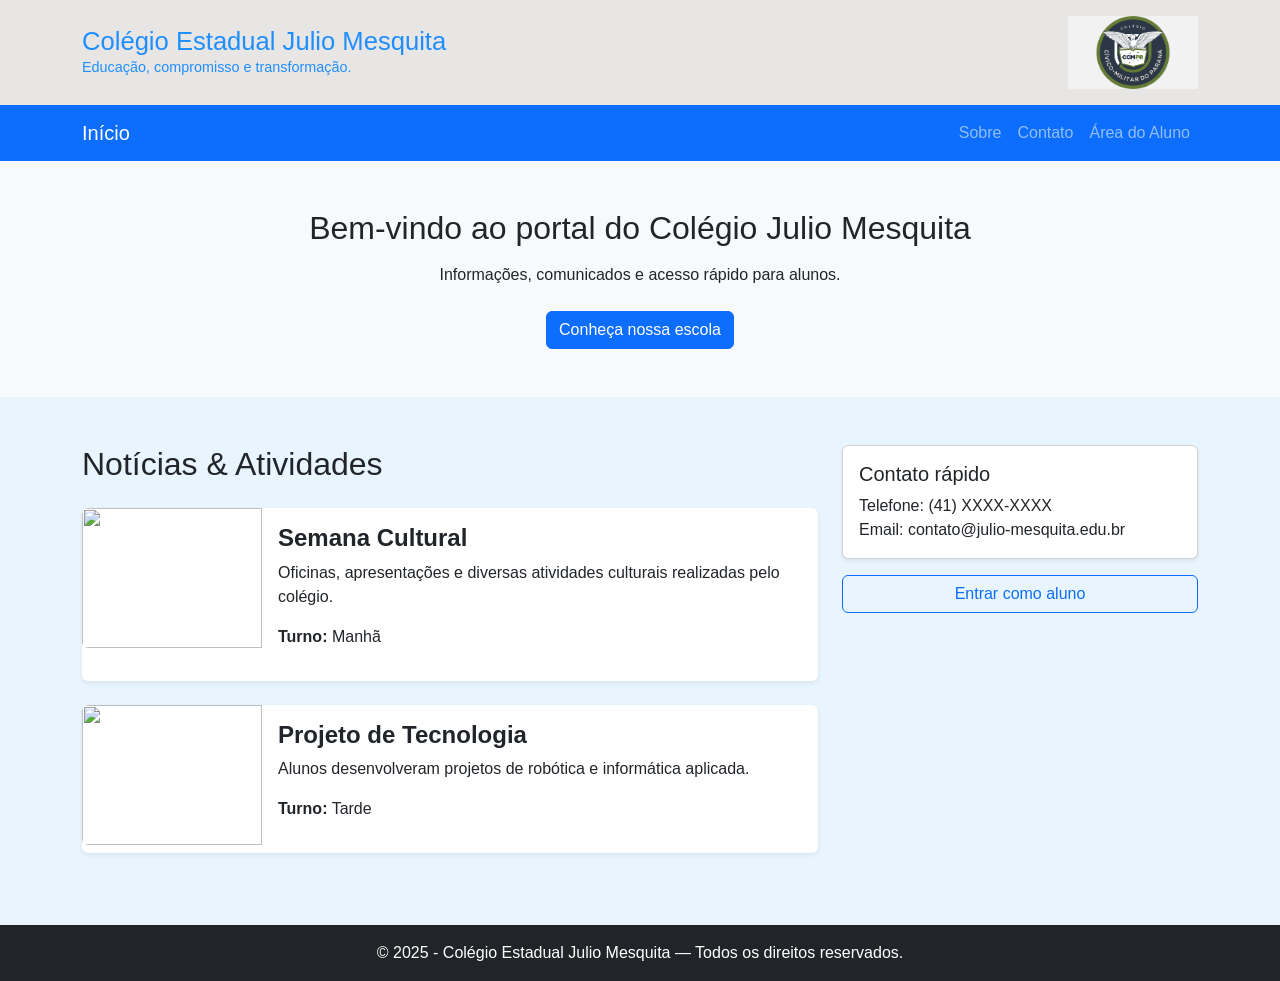
==== index.html @ 928d1023 "." ====
<!DOCTYPE html>
<html lang="pt-BR">
<head>
  <meta charset="utf-8">
  <title>Colégio Estadual Julio Mesquita</title>
  <meta name="viewport" content="width=device-width,initial-scale=1">

  <!-- Bootstrap -->
  <link href="https://cdn.jsdelivr.net/npm/bootstrap@5.3.2/dist/css/bootstrap.min.css" rel="stylesheet">

  <!-- Seu CSS -->
  <link rel="stylesheet" href="css/style.css">
</head>
<body>

<!-- ================= CABEÇALHO SUPERIOR ================= -->
<header class="py-3" style="background:rgb(232, 229, 229); color:#1f8fff;">
  <div class="container d-flex justify-content-between align-items-center">
    <div>
      <h1 class="m-0" style="font-size:1.6rem;">Colégio Estadual Julio Mesquita</h1>
      <p class="m-0" style="font-size:0.9rem;">Educação, compromisso e transformação.</p>
    </div>

    <!-- LOGO -->
    <img src="logo.png" alt="Logo" class="logo-escola">
  </div>
</header>

<!-- ================= NAVBAR ================= -->
<nav class="navbar navbar-expand-lg navbar-dark bg-primary">
  <div class="container">
    <a class="navbar-brand" href="index.html">Início</a>

    <button class="navbar-toggler" type="button" data-bs-toggle="collapse" data-bs-target="#nav">
      <span class="navbar-toggler-icon"></span>
    </button>

    <div id="nav" class="collapse navbar-collapse">
      <ul class="navbar-nav ms-auto">

        <li class="nav-item">
          <a class="nav-link" href="sobre.html">Sobre</a>
        </li>

        <li class="nav-item">
          <a class="nav-link" href="contato.html">Contato</a>
        </li>

        <li class="nav-item">
          <a class="nav-link" href="login.html">Área do Aluno</a>
        </li>

      </ul>
    </div>
  </div>
</nav>

<!-- ================= BANNER ================= -->
<header class="bg-light py-5">
  <div class="container text-center">
    <h2 class="mb-3">Bem-vindo ao portal do Colégio Julio Mesquita</h2>

    <p class="mb-4">Informações, comunicados e acesso rápido para alunos.</p>

    <a href="sobre.html" class="btn btn-primary">Conheça nossa escola</a>
  </div>
</header>

<!-- ================= CONTEÚDO PRINCIPAL ================= -->
<main class="container my-5">
  <div class="row">

    <!-- COLUNA DAS NOTÍCIAS COM FOTOS (IGUAL MARISTA) -->
    <div class="col-md-8">
      <h2 class="mb-4">Notícias & Atividades</h2>

      <!-- CARD 1 -->
      <div class="noticia-card d-flex mb-4 bg-white shadow-sm rounded">
        <img src="img/foto1.jpg" class="noticia-img rounded-start" alt="">
        <div class="p-3">
          <h4 class="fw-bold">Semana Cultural</h4>
          <p>Oficinas, apresentações e diversas atividades culturais realizadas pelo colégio.</p>
          <p><b>Turno:</b> Manhã</p>
        </div>
      </div>

      <!-- CARD 2 -->
      <div class="noticia-card d-flex mb-4 bg-white shadow-sm rounded">
        <img src="img/foto2.jpg" class="noticia-img rounded-start" alt="">
        <div class="p-3">
          <h4 class="fw-bold">Projeto de Tecnologia</h4>
          <p>Alunos desenvolveram projetos de robótica e informática aplicada.</p>
          <p><b>Turno:</b> Tarde</p>
        </div>
      </div>
    </div>

    <!-- COLUNA LATERAL -->
    <aside class="col-md-4">

      <div class="card mb-3 shadow-sm">
        <div class="card-body">
          <h5 class="card-title">Contato rápido</h5>
          <p class="card-text">
            Telefone: (41) XXXX-XXXX <br>
            Email: contato@julio-mesquita.edu.br
          </p>
        </div>
      </div>

      <a class="btn btn-outline-primary w-100" href="login.html">Entrar como aluno</a>

    </aside>

  </div>
</main>

<!-- ================= RODAPÉ ================= -->
<footer class="bg-dark text-white py-3">
  <div class="container text-center">
    © 2025 - Colégio Estadual Julio Mesquita — Todos os direitos reservados.
  </div>
</footer>

<!-- BOOTSTRAP JS -->
<script src="https://cdn.jsdelivr.net/npm/bootstrap@5.3.2/dist/js/bootstrap.bundle.min.js"></script>

</body>
</html>
---- css/style.css ----
/* Fundo geral */
body {
  margin: 0;
  font-family: Arial;
  background: #e8f5ff;
}

/* HEADER MAIOR E MAIS BONITO */
.header-principal {
  background: rgb(235, 233, 233);
  color: rgb(34, 34, 124);
  height: 190px; /* Aumentei a área azul */
}

/* Título e links alinhados à esquerda */
.titulo-escola h1 {
  font-size: 26px; /* Diminuído */
  margin: 0;
}

.titulo-escola nav a {
  margin-right: 15px;
  color: white;
  text-decoration: none;
  font-weight: bold;
  font-size: 19px;
}

/* LOGO NA DIREITA */
.logo-escola {
  width: 130px;  /* ajuste de tamanho */
  height: auto;
  margin-left: 20px;
}

/* Formulários */
.login-container, .painel-container {
  width: 350px;
  background: white;
  padding: 25px;
  margin: 60px auto;
  border-radius: 12px;
  box-shadow: 0 0 15px #0002;
  text-align: center;
  border-top: 5px solid #1f8fff;
}

/* Labels */
label {
  display: block;
  text-align: left;
  margin-bottom: 4px;
  font-weight: bold;
  color: #1f8fff;
}

/* Inputs */
input {
  width: 100%;
  padding: 10px;
  margin-bottom: 15px;
  border: 2px solid #1f8fff;
  border-radius: 6px;
}

/* Botões */
button {
  background: #1f8fff;
  border: none;
  padding: 12px;
  width: 100%;
  color: white;
  font-size: 16px;
  border-radius: 8px;
  cursor: pointer;
}

button:hover {
  background: #006fe6;
}

.logout {
  background: #ff3131;
}

.erro {
  color: red;
  margin-top: 10px;
}
/* ======== NOTÍCIAS COM FOTOS (ESTILO MARISTA) ======== */

.noticia-card {
  display: flex;
  border-radius: 10px;
  overflow: hidden;
}

.noticia-img {
  width: 180px;
  height: 140px;
  object-fit: cover;
}

.noticia-card .p-3 {
  flex: 1;
}

.titulo-noticias {
  font-weight: bold;
  margin-bottom: 20px;
}
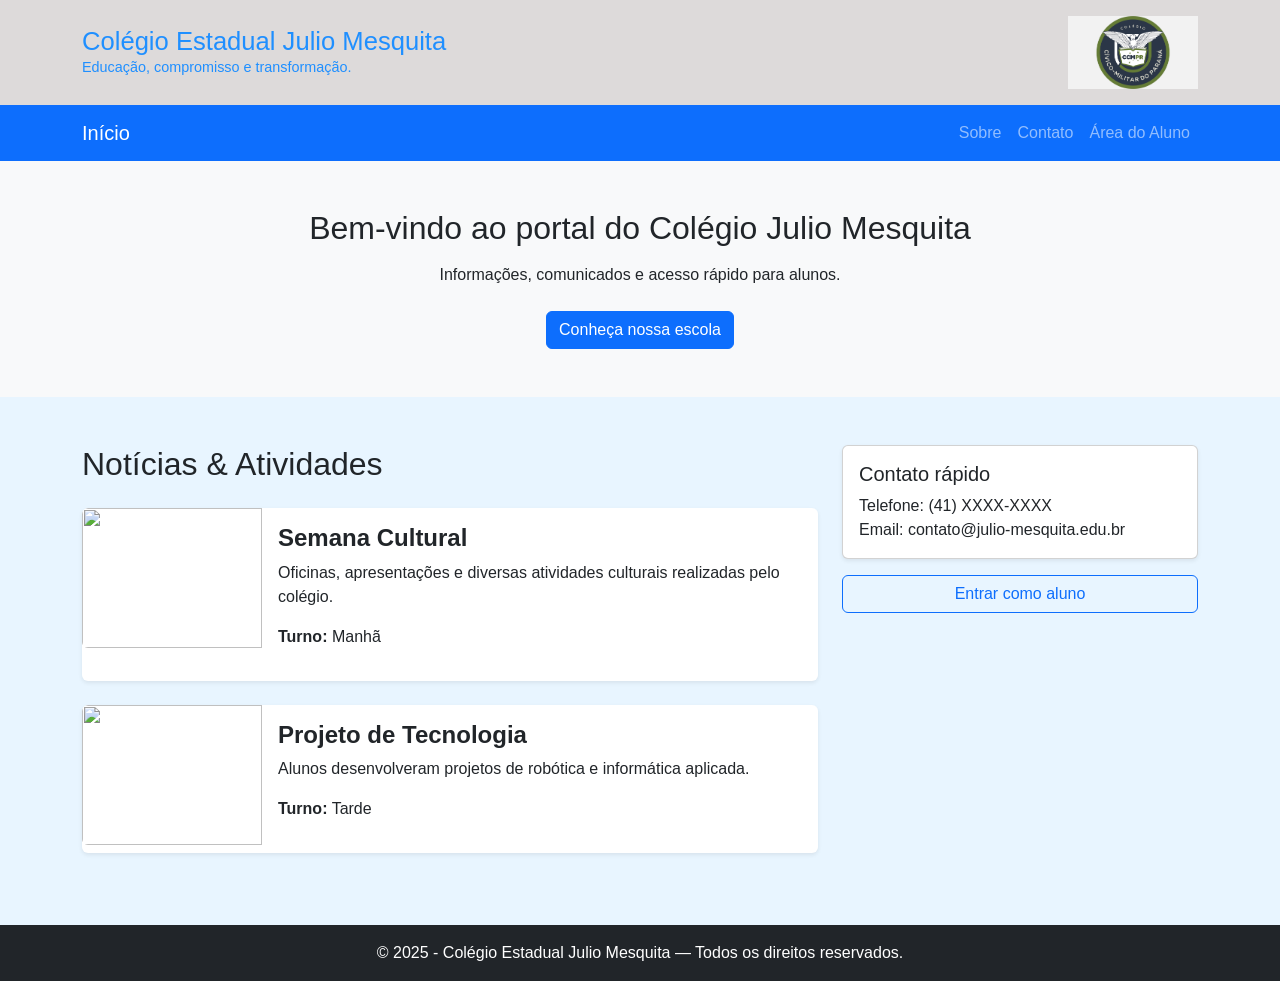
==== commit 387ee65c: "." ====
--- a/index.html
+++ b/index.html
@@ -14,7 +14,7 @@
 <body>
 
 <!-- ================= CABEÇALHO SUPERIOR ================= -->
-<header class="py-3" style="background:rgb(232, 229, 229); color:#1f8fff;">
+<header class="py-3" style="background:rgb(221, 218, 218); color:#1f8fff;">
   <div class="container d-flex justify-content-between align-items-center">
     <div>
       <h1 class="m-0" style="font-size:1.6rem;">Colégio Estadual Julio Mesquita</h1>
--- a/css/style.css
+++ b/css/style.css
@@ -7,7 +7,7 @@
 
 /* HEADER MAIOR E MAIS BONITO */
 .header-principal {
-  background: rgb(235, 233, 233);
+  background: rgb(220, 217, 217);
   color: rgb(34, 34, 124);
   height: 190px; /* Aumentei a área azul */
 }
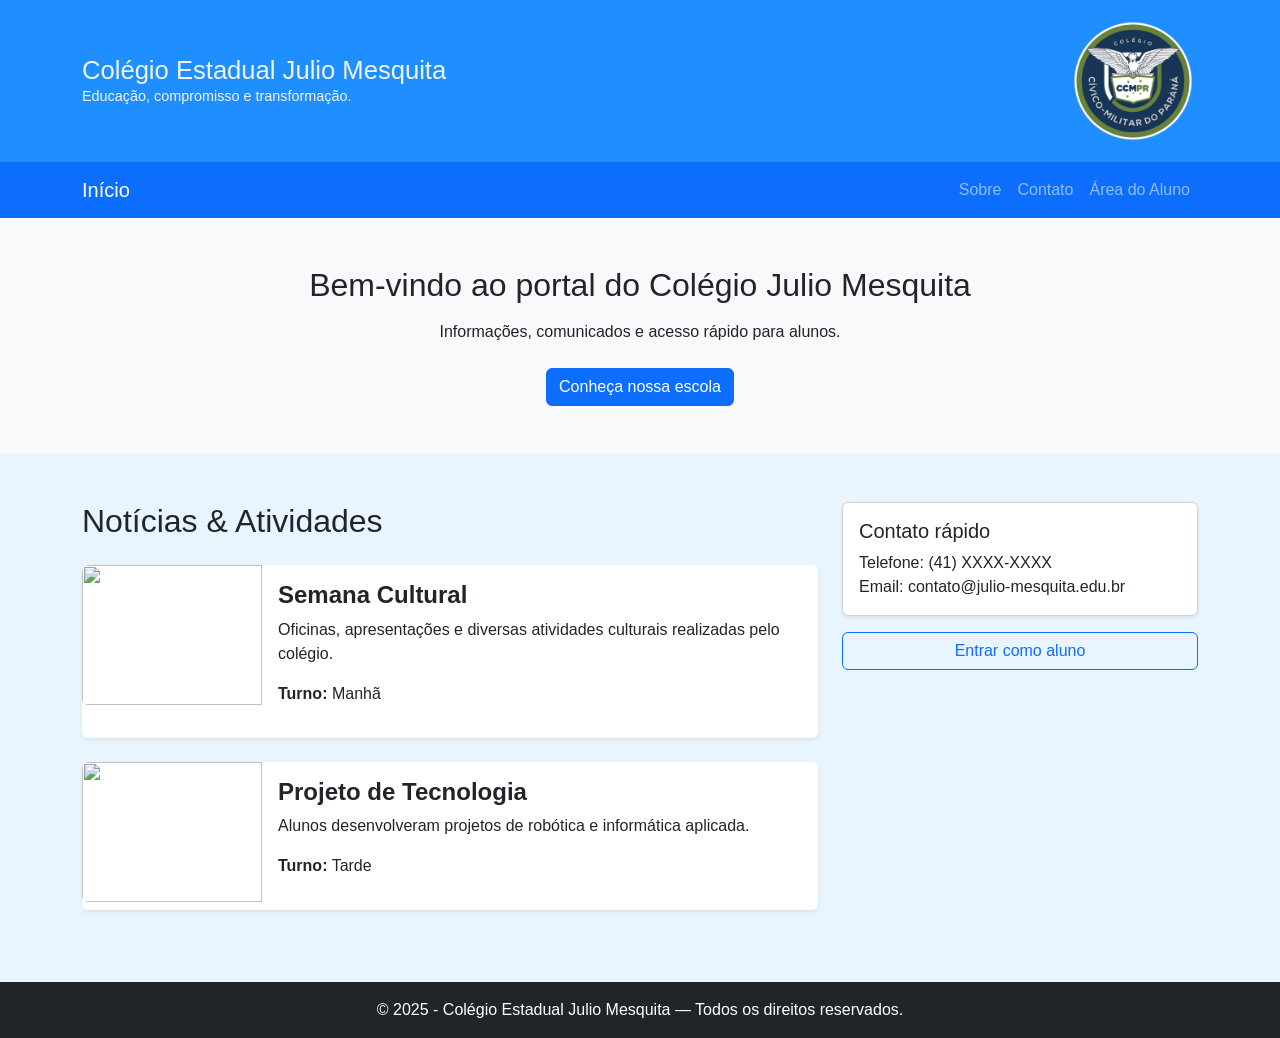
==== commit 03741c5a: "." ====
--- a/index.html
+++ b/index.html
@@ -14,7 +14,7 @@
 <body>
 
 <!-- ================= CABEÇALHO SUPERIOR ================= -->
-<header class="py-3" style="background:rgb(221, 218, 218); color:#1f8fff;">
+<header class="py-3" style="background:#1f8fff; color:#f2f5f8;">
   <div class="container d-flex justify-content-between align-items-center">
     <div>
       <h1 class="m-0" style="font-size:1.6rem;">Colégio Estadual Julio Mesquita</h1>
@@ -22,7 +22,7 @@
     </div>
 
     <!-- LOGO -->
-    <img src="logo.png" alt="Logo" class="logo-escola">
+    <img src="colegio-civico-militar-do-parana-logo.png" alt="Logo" class="logo-escola">
   </div>
 </header>
 
--- a/css/style.css
+++ b/css/style.css
@@ -7,8 +7,8 @@
 
 /* HEADER MAIOR E MAIS BONITO */
 .header-principal {
-  background: rgb(220, 217, 217);
-  color: rgb(34, 34, 124);
+  background:#1f8fff;
+  color: rgb(245, 245, 247);
   height: 190px; /* Aumentei a área azul */
 }
 
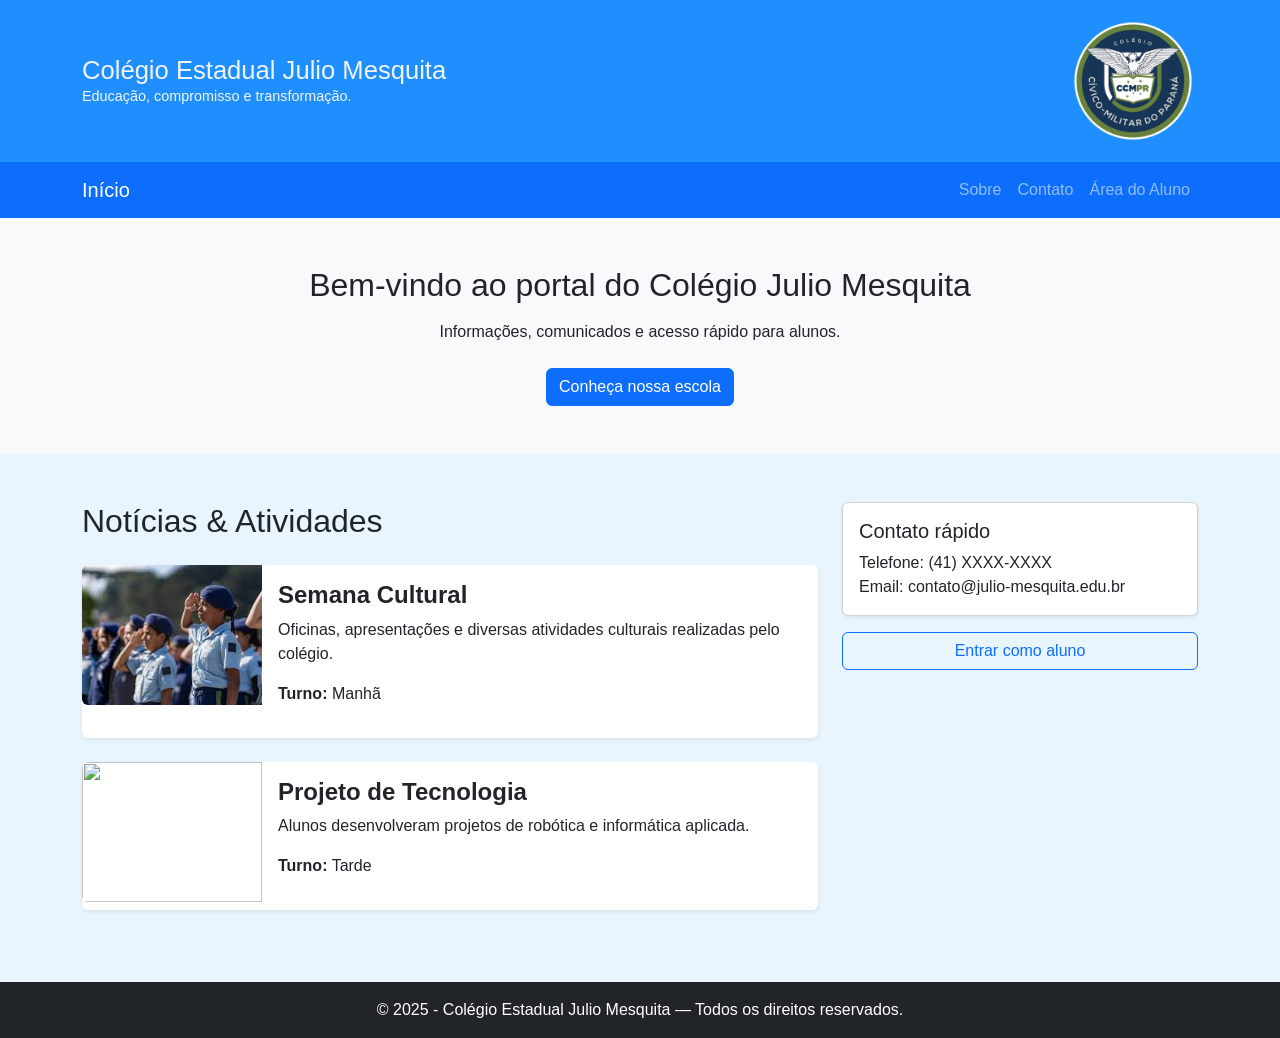
==== commit 4c5a576b: "." ====
--- a/index.html
+++ b/index.html
@@ -76,7 +76,7 @@
 
       <!-- CARD 1 -->
       <div class="noticia-card d-flex mb-4 bg-white shadow-sm rounded">
-        <img src="img/foto1.jpg" class="noticia-img rounded-start" alt="">
+        <img src="images.jpeg" class="noticia-img rounded-start" alt="">
         <div class="p-3">
           <h4 class="fw-bold">Semana Cultural</h4>
           <p>Oficinas, apresentações e diversas atividades culturais realizadas pelo colégio.</p>
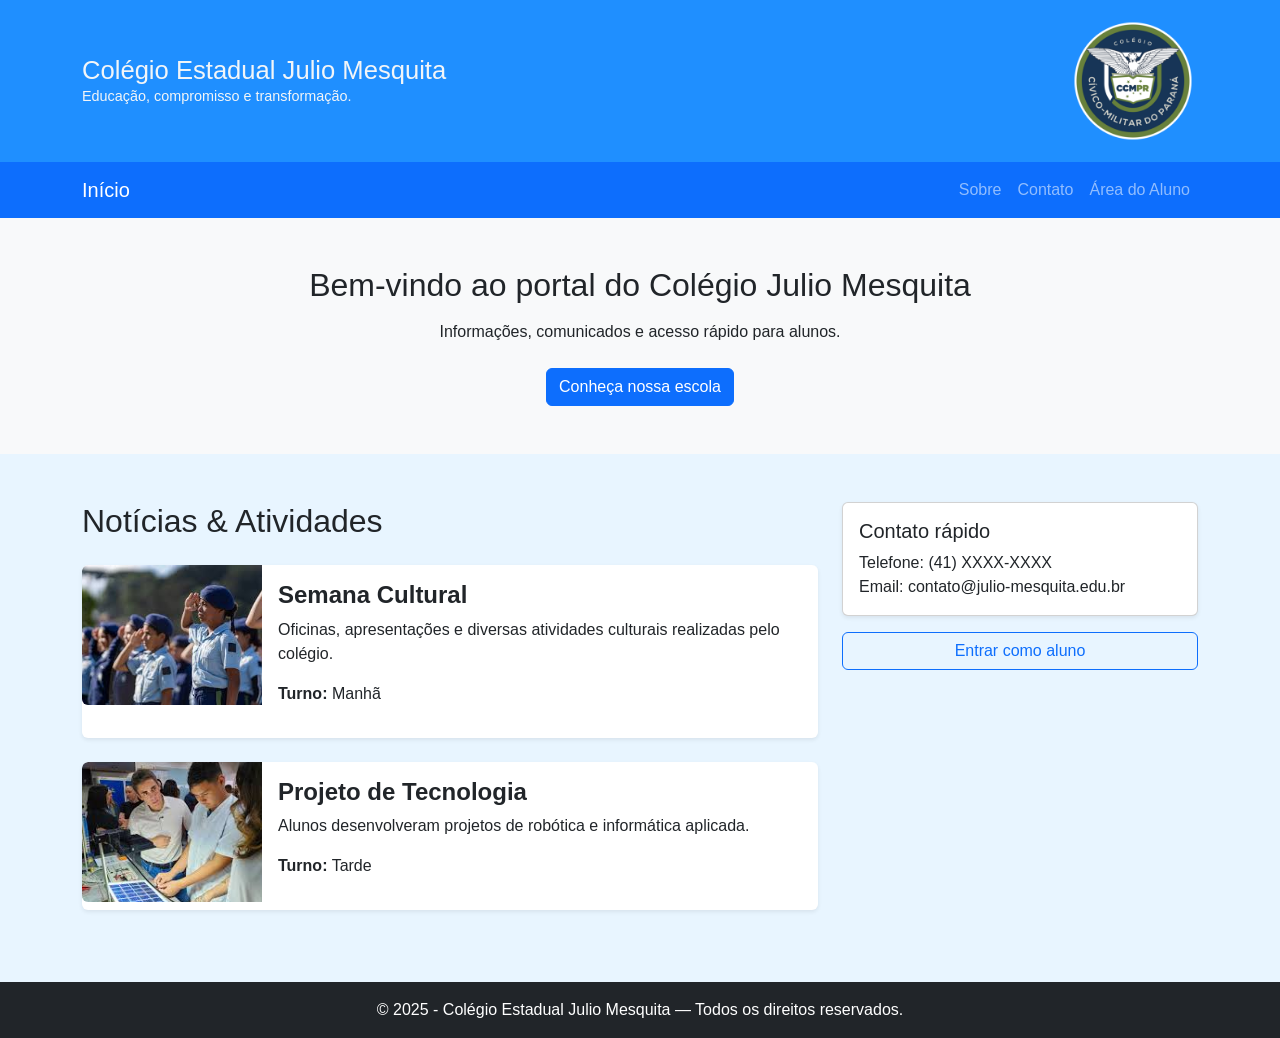
==== commit d9c601ae: "." ====
--- a/index.html
+++ b/index.html
@@ -86,7 +86,7 @@
 
       <!-- CARD 2 -->
       <div class="noticia-card d-flex mb-4 bg-white shadow-sm rounded">
-        <img src="img/foto2.jpg" class="noticia-img rounded-start" alt="">
+        <img src="images (1).jpeg" class="noticia-img rounded-start" alt="">
         <div class="p-3">
           <h4 class="fw-bold">Projeto de Tecnologia</h4>
           <p>Alunos desenvolveram projetos de robótica e informática aplicada.</p>
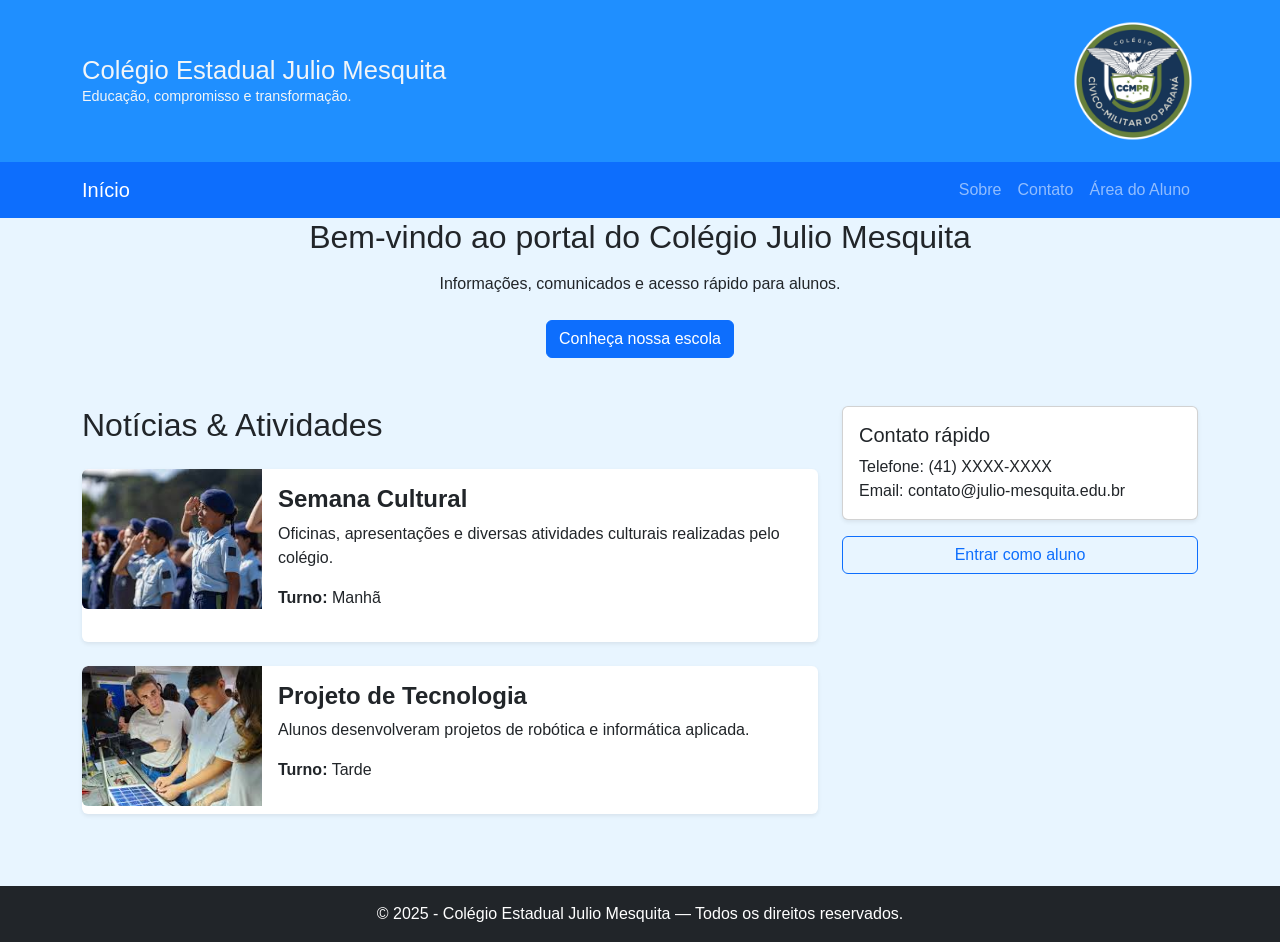
==== commit 7c2d4b19: "Update index.html" ====
--- a/index.html
+++ b/index.html
@@ -56,8 +56,8 @@
 </nav>
 
 <!-- ================= BANNER ================= -->
-<header class="bg-light py-5">
-  <div class="container text-center">
+<header class="header-foto">
+  <div class="container text-center conteudo-header">
     <h2 class="mb-3">Bem-vindo ao portal do Colégio Julio Mesquita</h2>
 
     <p class="mb-4">Informações, comunicados e acesso rápido para alunos.</p>
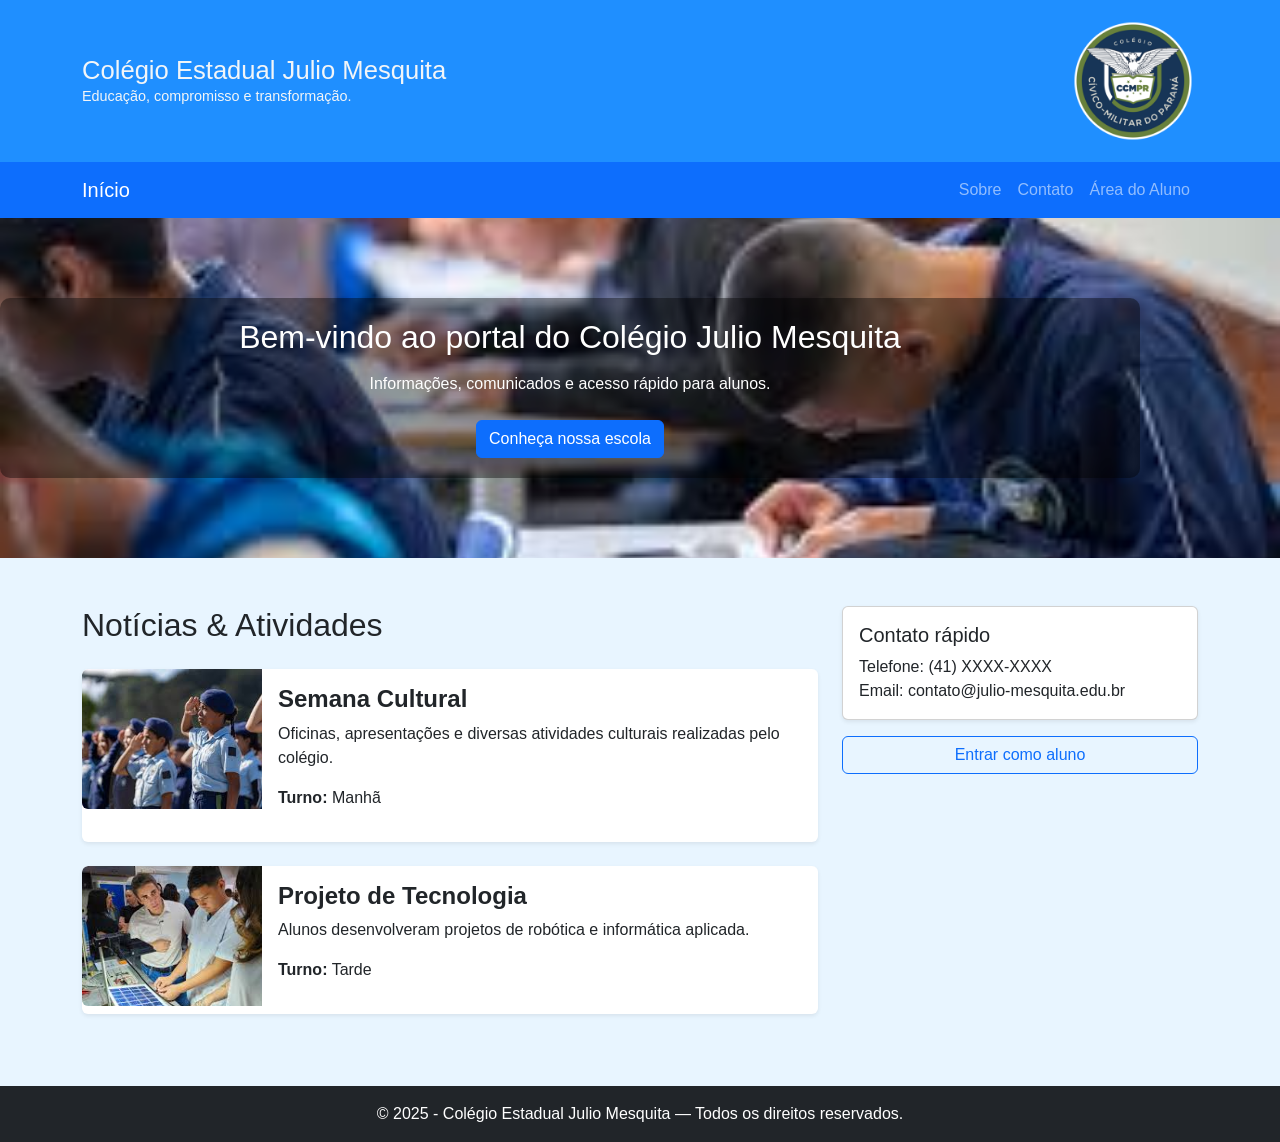
==== commit eceb30fe: "Update index.html" ====
--- a/index.html
+++ b/index.html
@@ -56,12 +56,10 @@
 </nav>
 
 <!-- ================= BANNER ================= -->
-<header class="header-foto">
+<header class="header-foto" style="background-image: url('fundo.jpeg');">
   <div class="container text-center conteudo-header">
     <h2 class="mb-3">Bem-vindo ao portal do Colégio Julio Mesquita</h2>
-
     <p class="mb-4">Informações, comunicados e acesso rápido para alunos.</p>
-
     <a href="sobre.html" class="btn btn-primary">Conheça nossa escola</a>
   </div>
 </header>
--- a/css/style.css
+++ b/css/style.css
@@ -109,3 +109,20 @@
   font-weight: bold;
   margin-bottom: 20px;
 }
+/* HEADER COM IMAGEM DE FUNDO */
+.header-foto {
+  background-image: url("fundo.jpeg"); /* troque pela foto */
+  background-size: cover;       /* cobre toda a área */
+  background-position: center;  /* centraliza a imagem */
+  background-repeat: no-repeat; /* não repete a imagem */
+  padding: 80px 0;              /* altura do header */
+  color: white;                 /* deixa o texto branco */
+}
+
+/* Fundo escurecido opcional para destacar o texto */
+.conteudo-header {
+  background: rgba(0, 0, 0, 0.4); /* leve sombra */
+  display: inline-block;
+  padding: 20px 40px;
+  border-radius: 10px;
+}
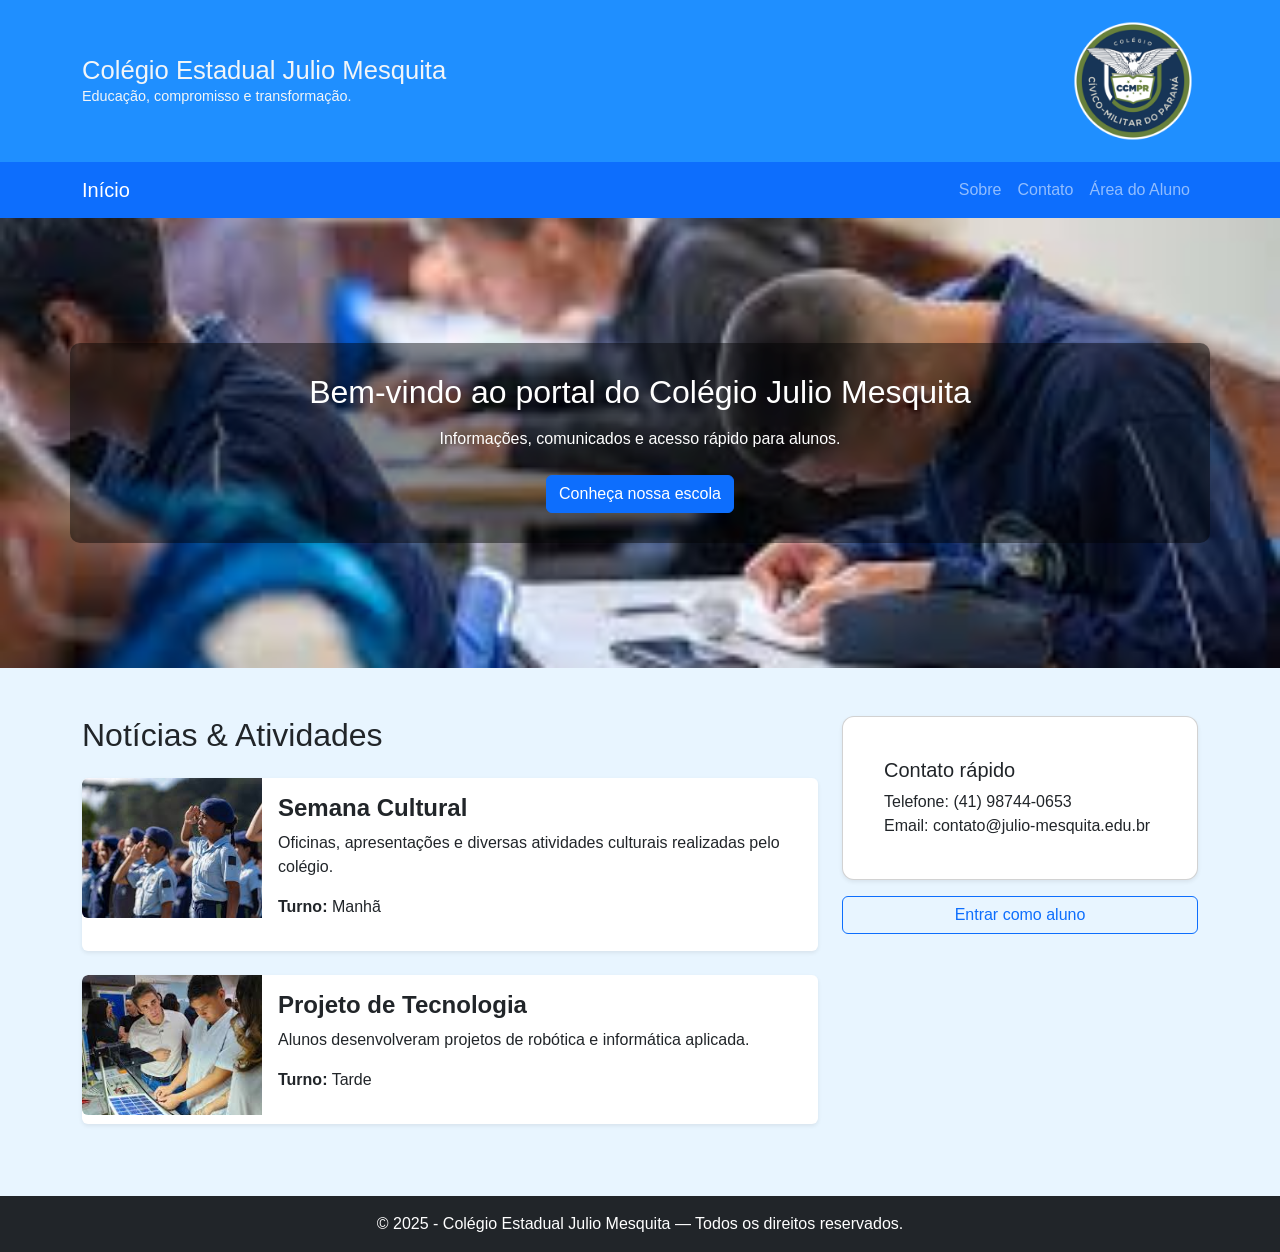
==== commit 058b1653: "." ====
--- a/index.html
+++ b/index.html
@@ -100,7 +100,7 @@
         <div class="card-body">
           <h5 class="card-title">Contato rápido</h5>
           <p class="card-text">
-            Telefone: (41) XXXX-XXXX <br>
+            Telefone:  (41) 98744-0653 <br>
             Email: contato@julio-mesquita.edu.br
           </p>
         </div>
--- a/css/style.css
+++ b/css/style.css
@@ -109,20 +109,114 @@
   font-weight: bold;
   margin-bottom: 20px;
 }
-/* HEADER COM IMAGEM DE FUNDO */
+/* Header com imagem de fundo */
 .header-foto {
-  background-image: url("fundo.jpeg"); /* troque pela foto */
+  background-image: url("img/foto-colegio.jpg"); /* ajuste o caminho */
   background-size: cover;       /* cobre toda a área */
-  background-position: center;  /* centraliza a imagem */
-  background-repeat: no-repeat; /* não repete a imagem */
-  padding: 80px 0;              /* altura do header */
-  color: white;                 /* deixa o texto branco */
-}
-
-/* Fundo escurecido opcional para destacar o texto */
+  background-position: center;  /* centraliza na imagem */
+  background-repeat: no-repeat;
+  min-height: 50vh;             /* dá uma altura mínima para o header */
+  display: flex;
+  align-items: center;          /* centra verticalmente o conteúdo */
+  justify-content: center;
+  color: white;
+  position: relative;
+  /* caso o Bootstrap esteja aplicando bg-light, force transparente: */
+  background-color: transparent !important;
+}
+
+/* Caixa com leve dark overlay para destacar texto */
 .conteudo-header {
-  background: rgba(0, 0, 0, 0.4); /* leve sombra */
+  background: rgba(0,0,0,0.45);
+  background-size: cover;
   display: inline-block;
-  padding: 20px 40px;
+  padding: 30px 46px;
   border-radius: 10px;
 }
+
+/* Ajustes responsivos */
+@media (max-width: 768px) {
+  .header-foto { min-height: 40vh; padding: 30px 0; }
+  .conteudo-header { padding: 18px 24px; }
+  
+}
+/* ===== HEADER AZUL MODERNO ===== */
+.header-aluno {
+    background: #1f8fff;
+    padding: 40px 20px;
+    display: flex;
+    justify-content: center;
+    align-items: center;
+}
+
+.foto-nome-area {
+    display: flex;
+    align-items: center;
+    gap: 25px;
+    color: white;
+}
+
+.foto-nome-area img {
+    width: 110px;
+    height: 110px;
+    border-radius: 50%;
+    object-fit: cover;
+    border: 4px solid #ffffff80;
+}
+
+.foto-nome-area h1 {
+    font-size: 28px;
+    margin: 0;
+}
+
+/* ===== CARDS DO PAINEL ===== */
+.painel-wrapper {
+    width: 90%;
+    max-width: 900px;
+    margin: 30px auto;
+    display: flex;
+    flex-direction: column;
+    gap: 25px;
+}
+
+.card {
+    background: white;
+    padding: 25px;
+    border-radius: 12px;
+    box-shadow: 0 0 12px #0001;
+}
+
+.card h2 {
+    margin-top: 0;
+    color: #1f8fff;
+}
+
+/* Notas */
+.nota-item {
+    background: #e8f4ff;
+    padding: 12px;
+    border-radius: 8px;
+    margin-bottom: 10px;
+}
+
+.nota-item h3 {
+    margin: 0;
+    color: #005fcc;
+}
+
+/* Botão sair */
+.sair-area {
+    width: 90%;
+    max-width: 900px;
+    margin: 20px auto;
+}
+
+.logout {
+    background: #3134ff;
+    padding: 12px;
+    width: 100%;
+    color: white;
+    font-size: 16px;
+    border-radius: 8px;
+    cursor: pointer;
+}
